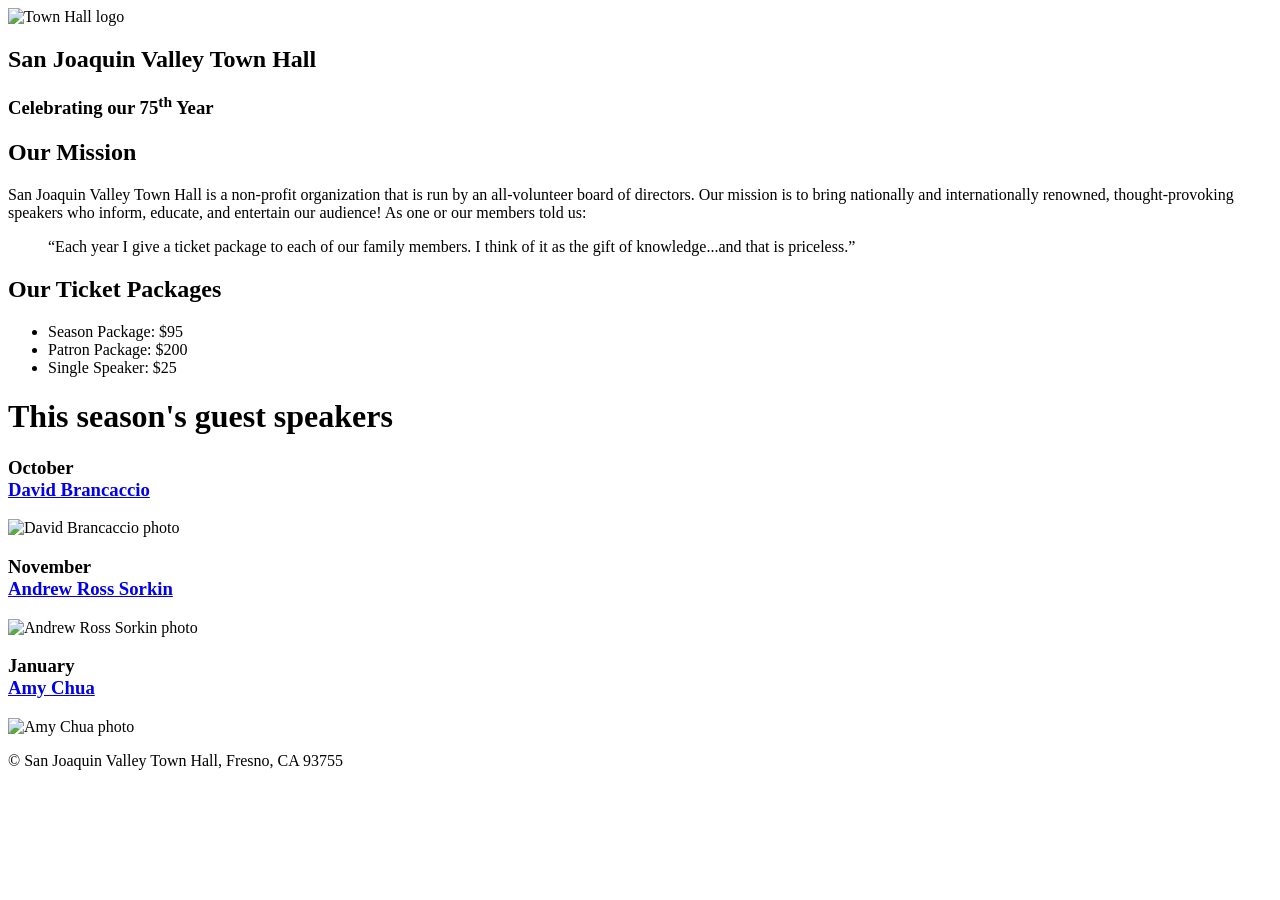
==== index.html @ d705c78d "Add files via upload" ====
<!DOCTYPE html>
<html lang="en">

<head>
	<meta charset="utf-8">
	<title>San Joaquin Valley Town Hall</title>
	<link rel="icon" href="images/favicon.ico">
</head>

<body>
	<header>
		<img src="images/town_hall_logo.gif" alt="Town Hall logo" height="80">
		<h2>San Joaquin Valley Town Hall</h2>
		<h3>Celebrating our 75<sup>th</sup> Year</h3>
	</header>
	<main>
		<h2>Our Mission</h2>
		<p>San Joaquin Valley Town Hall is a non-profit organization that is run by an 
			all-volunteer board of directors. Our mission is to bring nationally and 
			internationally renowned, thought-provoking speakers who inform, educate, 
			and entertain our audience! As one or our members told us:</p>
		<blockquote>&ldquo;Each year I give a ticket package to each of our family members. 
			I think of it as the gift of knowledge...and that is priceless.&rdquo;</blockquote>

		<h2>Our Ticket Packages</h2>
		<ul>
			<li>Season Package: $95</li>
			<li>Patron Package: $200</li>
			<li>Single Speaker: $25</li>
		</ul>

		<h1>This season's guest speakers</h1>
		<h3>October<br><a href="speakers/brancaccio.html">David Brancaccio</a></h3>
		<img src="images/brancaccio75.jpg" alt="David Brancaccio photo">
		<h3>November<br><a href="speakers/sorkin.html">Andrew Ross Sorkin</a></h3>
		<img src="images/sorkin75.jpg" alt="Andrew Ross Sorkin photo">
		<h3>January<br><a href="speakers/chua.html">Amy Chua</a></h3>
		<img src="images/chua75.jpg" alt="Amy Chua photo">
	</main>
	<footer>
		<p>&copy; San Joaquin Valley Town Hall, Fresno, CA 93755</p>
	</footer>
</body>
</html>
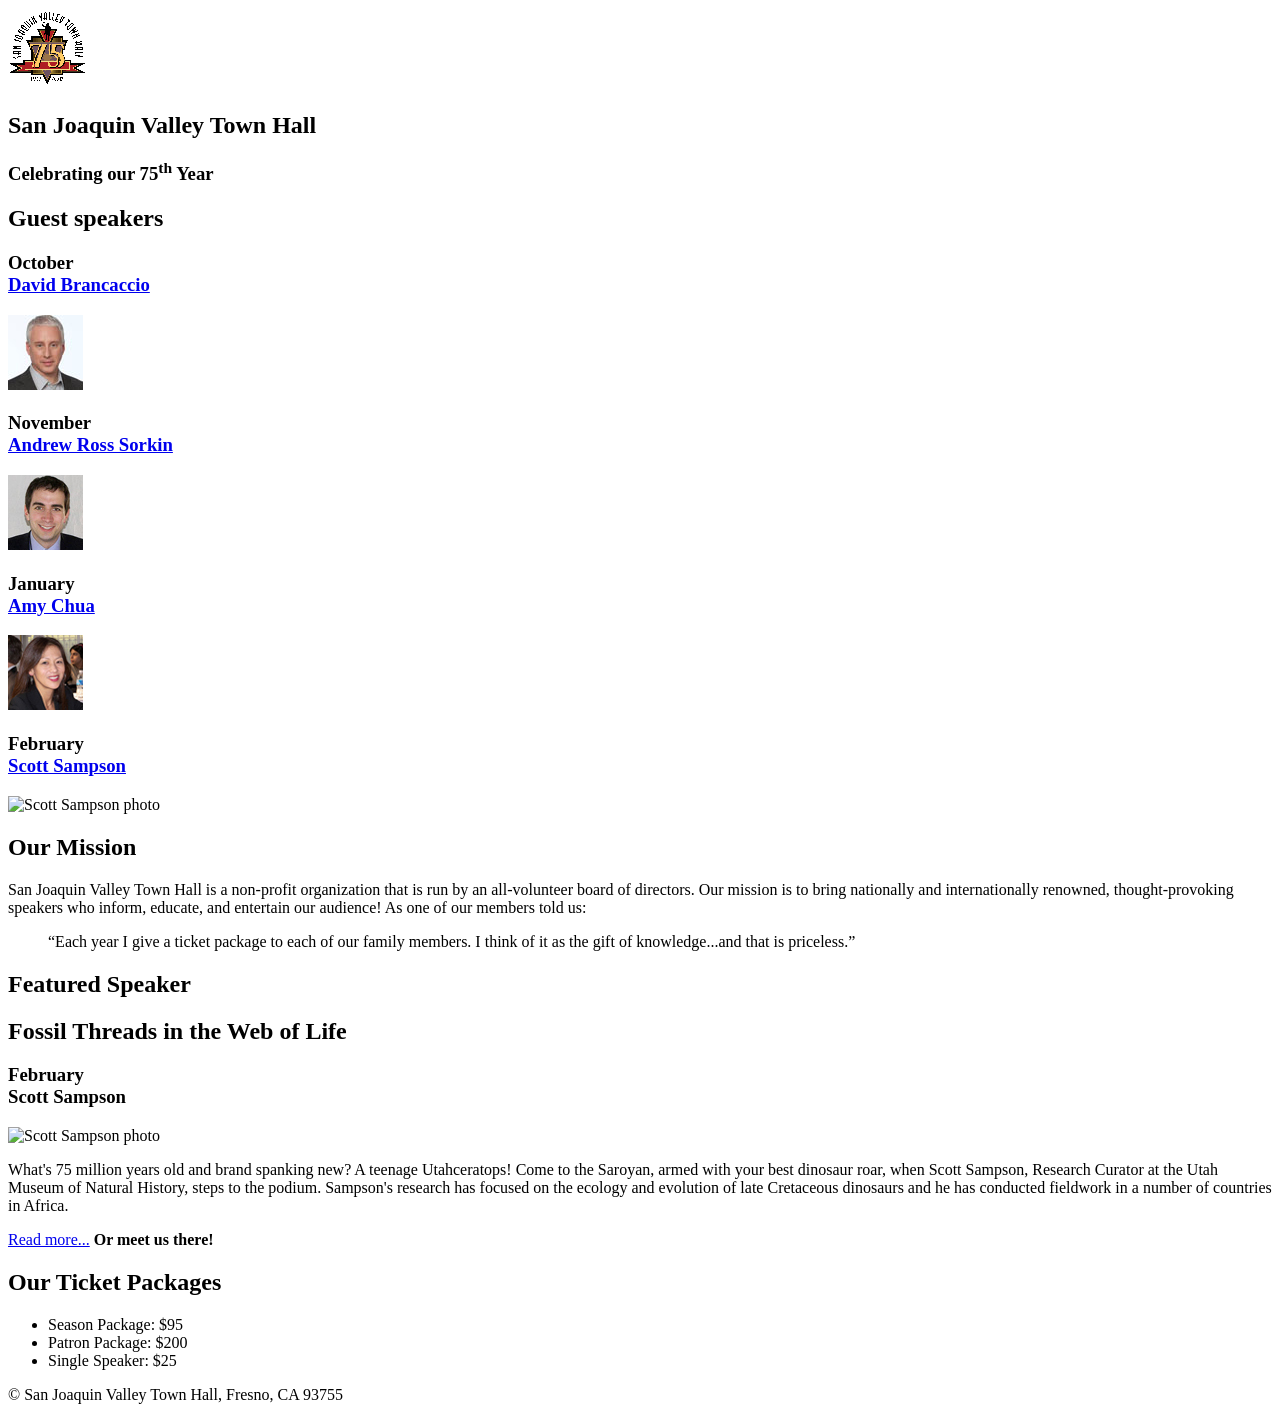
==== commit 3be1359b: "Enhance index.html with responsive design and features Added viewport meta tag for responsive design" ====
--- a/index.html
+++ b/index.html
@@ -3,42 +3,64 @@
 
 <head>
 	<meta charset="utf-8">
+	<meta name="viewport" content="width=device-width, initial-scale=1">
 	<title>San Joaquin Valley Town Hall</title>
-	<link rel="icon" href="images/favicon.ico">
+	<link rel="icon" href="./images/favicon.ico">
+	<link rel="stylesheet" href="./styles/main.css">
 </head>
 
 <body>
 	<header>
-		<img src="images/town_hall_logo.gif" alt="Town Hall logo" height="80">
+		<img src="./images/town_hall_logo.gif" alt="Town Hall logo">
 		<h2>San Joaquin Valley Town Hall</h2>
 		<h3>Celebrating our 75<sup>th</sup> Year</h3>
 	</header>
 	<main>
-		<h2>Our Mission</h2>
-		<p>San Joaquin Valley Town Hall is a non-profit organization that is run by an 
-			all-volunteer board of directors. Our mission is to bring nationally and 
-			internationally renowned, thought-provoking speakers who inform, educate, 
-			and entertain our audience! As one or our members told us:</p>
-		<blockquote>&ldquo;Each year I give a ticket package to each of our family members. 
-			I think of it as the gift of knowledge...and that is priceless.&rdquo;</blockquote>
+		<aside>
+			<h2>Guest speakers</h2>
+			<h3>October<br><a href="./speakers/brancaccio.html">David Brancaccio</a></h3>
+			<img src="./images/brancaccio75.jpg" alt="David Brancaccio photo">
+			<h3>November<br><a href="./speakers/sorkin.html">Andrew Ross Sorkin</a></h3>
+			<img src="./images/sorkin75.jpg" alt="Andrew Ross Sorkin photo">
+			<h3>January<br><a href="./speakers/chua.html">Amy Chua</a></h3>
+			<img src="./images/chua75.jpg" alt="Amy Chua photo">
+			<h3>February<br><a href="./speakers/sampson.html">Scott Sampson</a></h3>
+			<img src="./images/sampson75.jpg" alt="Scott Sampson photo">
+		</aside>
+		<section>
+			<h2>Our Mission</h2>
+			<p>San Joaquin Valley Town Hall is a non-profit organization that is run by an 
+				all-volunteer board of directors. Our mission is to bring nationally and 
+				internationally renowned, thought-provoking speakers who inform, educate, 
+				and entertain our audience! As one of our members told us:</p>
+			<blockquote>&ldquo;Each year I give a ticket package to each of our family members. 
+				I think of it as the gift of knowledge...and that is priceless.&rdquo;</blockquote>
 
-		<h2>Our Ticket Packages</h2>
-		<ul>
-			<li>Season Package: $95</li>
-			<li>Patron Package: $200</li>
-			<li>Single Speaker: $25</li>
-		</ul>
+			<h1>Featured Speaker</h1>
+			<article class="featured">
+				<h2>Fossil Threads in the Web of Life</h2>
+				<h3>February<br>Scott Sampson</h3>
+				<img src="./images/sampson250.jpg" alt="Scott Sampson photo">
+				<p>What's 75 million years old and brand spanking new? A teenage 
+					Utahceratops! Come to the Saroyan, armed with your best dinosaur roar, 
+					when Scott Sampson, Research Curator at the Utah Museum of Natural 
+					History, steps to the podium. Sampson's research has focused on the 
+					ecology and evolution of late Cretaceous dinosaurs and he has conducted 
+					fieldwork in a number of countries in Africa.</p>
+				<p><a href="./speakers/sampson.html">Read more...</a> <b>Or meet us there!</b></p>
+			</article>
 
-		<h1>This season's guest speakers</h1>
-		<h3>October<br><a href="speakers/brancaccio.html">David Brancaccio</a></h3>
-		<img src="images/brancaccio75.jpg" alt="David Brancaccio photo">
-		<h3>November<br><a href="speakers/sorkin.html">Andrew Ross Sorkin</a></h3>
-		<img src="images/sorkin75.jpg" alt="Andrew Ross Sorkin photo">
-		<h3>January<br><a href="speakers/chua.html">Amy Chua</a></h3>
-		<img src="images/chua75.jpg" alt="Amy Chua photo">
+			<h2>Our Ticket Packages</h2>
+			<ul>
+				<li>Season Package: $95</li>
+				<li>Patron Package: $200</li>
+				<li>Single Speaker: $25</li>
+			</ul>
+		</section>
 	</main>
 	<footer>
 		<p>&copy; San Joaquin Valley Town Hall, Fresno, CA 93755</p>
 	</footer>
 </body>
+
 </html>
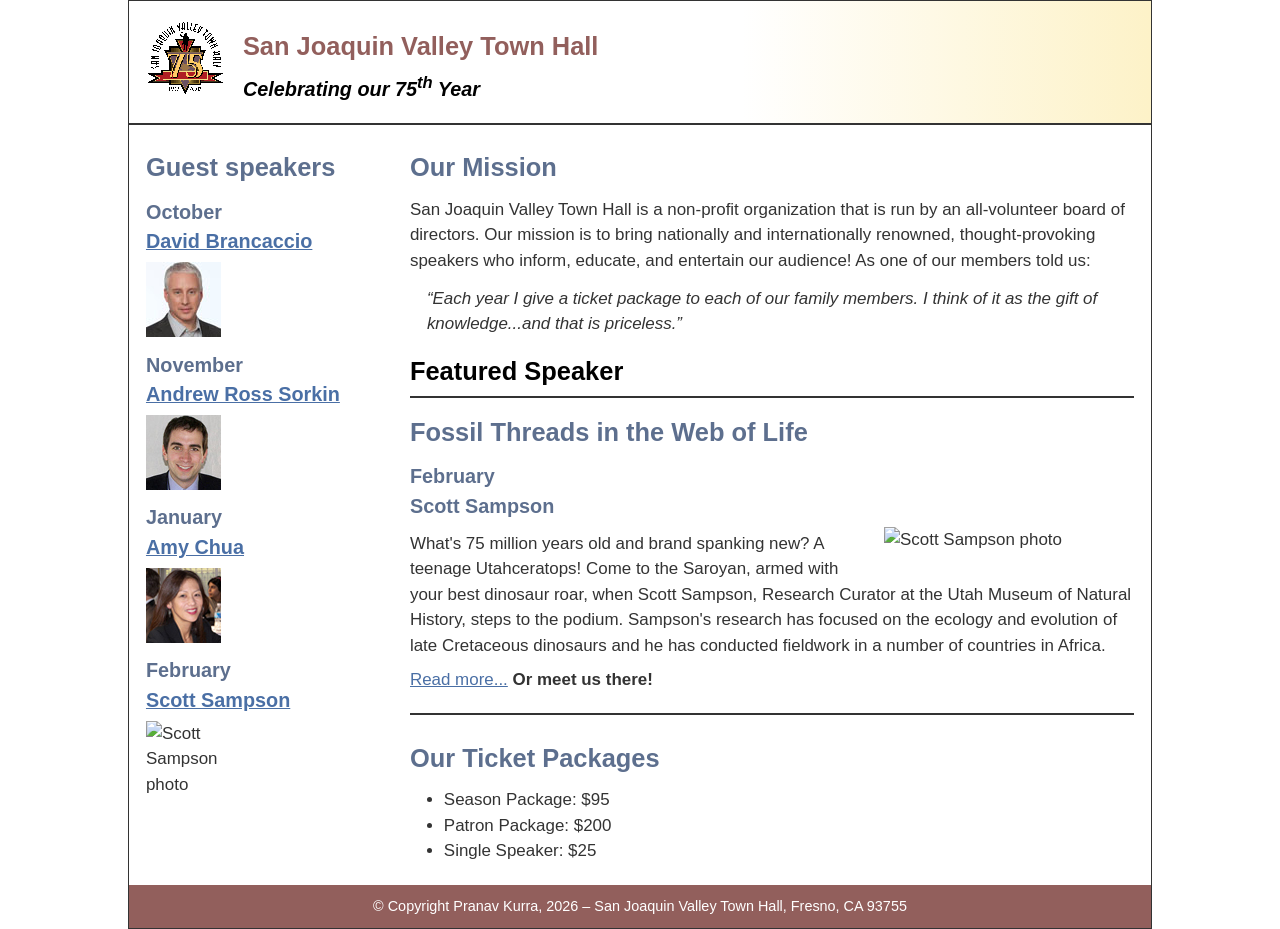
==== commit a29b07a0: "Fix HTML encoding issues in index.html" ====
--- a/index.html
+++ b/index.html
@@ -59,7 +59,7 @@
 		</section>
 	</main>
 	<footer>
-		<p>&copy; San Joaquin Valley Town Hall, Fresno, CA 93755</p>
+		<p>&copy; Copyright Pranav Kurra, 2026 &ndash; San Joaquin Valley Town Hall, Fresno, CA 93755</p>
 	</footer>
 </body>
 
--- a/styles/main.css
+++ b/styles/main.css
@@ -0,0 +1,117 @@
+:root {
+	--accent-color: #925f5c;
+	--heading-color: #5d6f8e;
+	--text-color: #333;
+}
+
+* { box-sizing: border-box; }
+
+body {
+	font-family: Arial, Helvetica, sans-serif;
+	color: var(--text-color);
+	background-color: white;
+	width: 80%;
+	max-width: 1024px;
+	margin: 0 auto;
+	font-size: calc(90% + .2vw);
+	line-height: 1.5;
+	border: 1px solid #333;
+}
+
+h1, h2, h3, p, ul {
+	margin: 0;
+	padding: .25em 0;
+}
+
+h1, h2, h3 { color: var(--heading-color); }
+
+a { color: #4a6fa5; }
+
+/* Header */
+header {
+	background: linear-gradient(to right, white 60%, #fdf2c8);
+	border-bottom: 2px solid #333;
+	padding: 1em;
+	line-height: 1.2;
+
+	img {
+		float: left;
+		min-width: 40px;
+		max-width: 80px;
+		width: 100%;
+		margin-right: 1em;
+	}
+	h2 { color: var(--accent-color); font-size: 150%; padding-top: .5em; }
+	h3 { font-style: italic; color: black; }
+}
+
+/* 2-column layout */
+main {
+	display: flex;
+	padding: 1em;
+
+	aside {
+		flex-basis: 25%;
+		padding-right: 1em;
+
+		img {
+			display: block;
+			min-width: 40px;
+			max-width: 75px;
+			width: 100%;
+			margin-bottom: .5em;
+		}
+	}
+
+	section {
+		flex-basis: 75%;
+		padding-left: 1em;
+
+		img {
+			float: right;
+			margin: 0 0 .5em 1em;
+		}
+
+		h1 {
+			font-size: 150%;
+			color: black;
+		}
+	}
+}
+
+blockquote {
+	margin: .5em 1em;
+	font-style: italic;
+}
+
+/* Featured speaker */
+.featured {
+	border-top: 2px solid #333;
+	border-bottom: 2px solid #333;
+	padding: .5em 0 1em;
+	margin-bottom: 1em;
+	overflow: auto;   /* contains the floated image */
+
+	img {
+		min-width: 100px;
+		max-width: 250px;
+		width: 40%;
+	}
+}
+
+ul { padding-left: 2em; }
+
+/* Footer */
+footer {
+	background-color: var(--accent-color);
+	color: white;
+	text-align: center;
+	font-size: 85%;
+	padding: .5em;
+}
+
+.speaker {
+	h1 { color: var(--accent-color); }
+	h2 { color: black; }
+	p  { padding-top: .5em; padding-bottom: .5em; }
+}
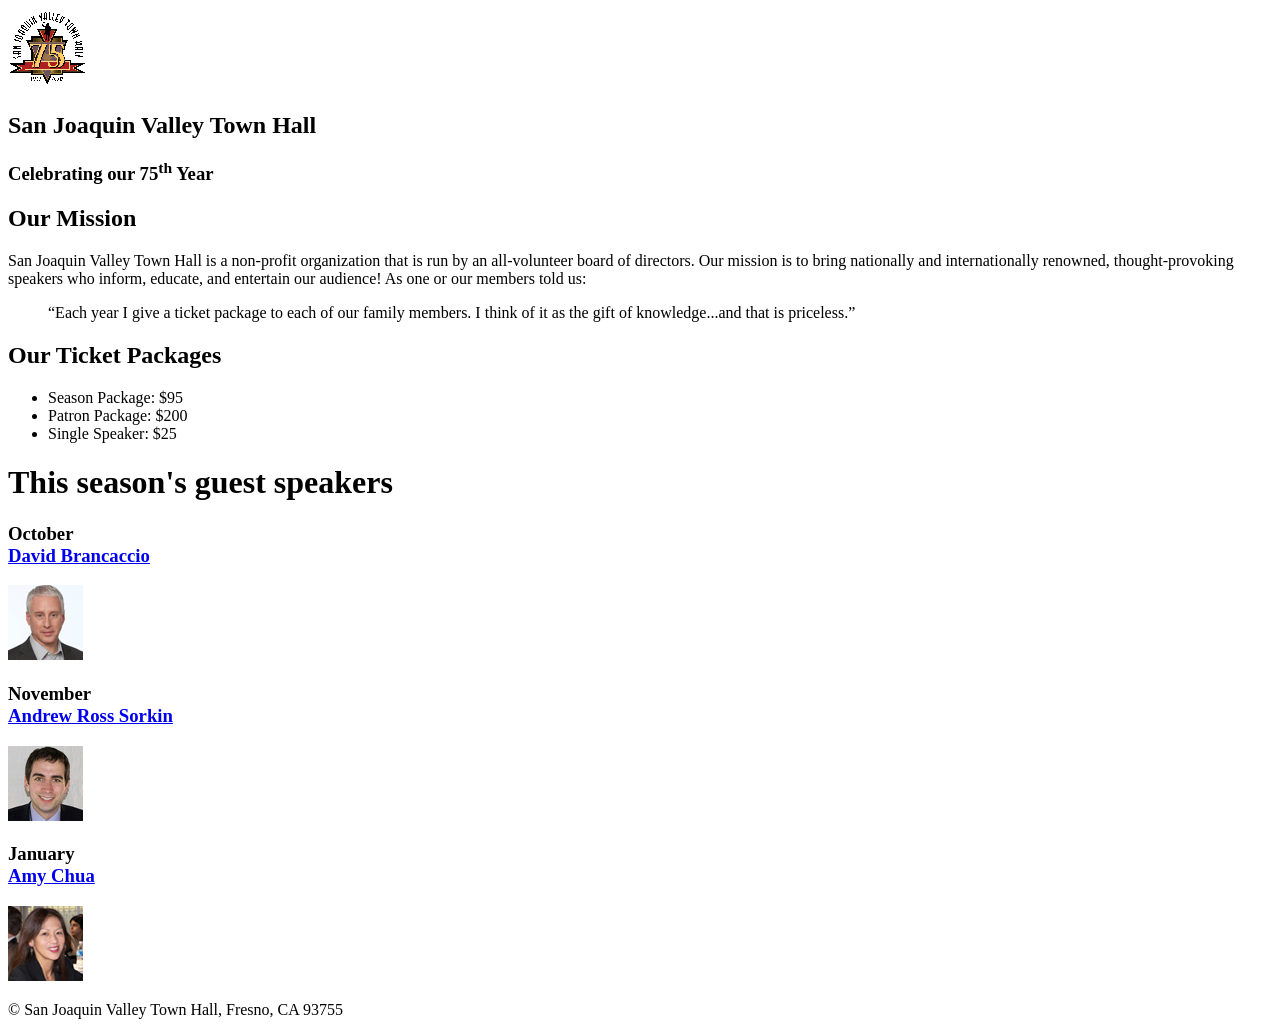
==== commit 9e3b4747: "Refactor index.html for improved structure and clarity Removed unnecessary elements and updated stru" ====
--- a/index.html
+++ b/index.html
@@ -3,64 +3,42 @@
 
 <head>
 	<meta charset="utf-8">
-	<meta name="viewport" content="width=device-width, initial-scale=1">
 	<title>San Joaquin Valley Town Hall</title>
-	<link rel="icon" href="./images/favicon.ico">
-	<link rel="stylesheet" href="./styles/main.css">
+	<link rel="icon" href="images/favicon.ico">
 </head>
 
 <body>
 	<header>
-		<img src="./images/town_hall_logo.gif" alt="Town Hall logo">
+		<img src="images/town_hall_logo.gif" alt="Town Hall logo" height="80">
 		<h2>San Joaquin Valley Town Hall</h2>
 		<h3>Celebrating our 75<sup>th</sup> Year</h3>
 	</header>
 	<main>
-		<aside>
-			<h2>Guest speakers</h2>
-			<h3>October<br><a href="./speakers/brancaccio.html">David Brancaccio</a></h3>
-			<img src="./images/brancaccio75.jpg" alt="David Brancaccio photo">
-			<h3>November<br><a href="./speakers/sorkin.html">Andrew Ross Sorkin</a></h3>
-			<img src="./images/sorkin75.jpg" alt="Andrew Ross Sorkin photo">
-			<h3>January<br><a href="./speakers/chua.html">Amy Chua</a></h3>
-			<img src="./images/chua75.jpg" alt="Amy Chua photo">
-			<h3>February<br><a href="./speakers/sampson.html">Scott Sampson</a></h3>
-			<img src="./images/sampson75.jpg" alt="Scott Sampson photo">
-		</aside>
-		<section>
-			<h2>Our Mission</h2>
-			<p>San Joaquin Valley Town Hall is a non-profit organization that is run by an 
-				all-volunteer board of directors. Our mission is to bring nationally and 
-				internationally renowned, thought-provoking speakers who inform, educate, 
-				and entertain our audience! As one of our members told us:</p>
-			<blockquote>&ldquo;Each year I give a ticket package to each of our family members. 
-				I think of it as the gift of knowledge...and that is priceless.&rdquo;</blockquote>
+		<h2>Our Mission</h2>
+		<p>San Joaquin Valley Town Hall is a non-profit organization that is run by an 
+			all-volunteer board of directors. Our mission is to bring nationally and 
+			internationally renowned, thought-provoking speakers who inform, educate, 
+			and entertain our audience! As one or our members told us:</p>
+		<blockquote>&ldquo;Each year I give a ticket package to each of our family members. 
+			I think of it as the gift of knowledge...and that is priceless.&rdquo;</blockquote>
 
-			<h1>Featured Speaker</h1>
-			<article class="featured">
-				<h2>Fossil Threads in the Web of Life</h2>
-				<h3>February<br>Scott Sampson</h3>
-				<img src="./images/sampson250.jpg" alt="Scott Sampson photo">
-				<p>What's 75 million years old and brand spanking new? A teenage 
-					Utahceratops! Come to the Saroyan, armed with your best dinosaur roar, 
-					when Scott Sampson, Research Curator at the Utah Museum of Natural 
-					History, steps to the podium. Sampson's research has focused on the 
-					ecology and evolution of late Cretaceous dinosaurs and he has conducted 
-					fieldwork in a number of countries in Africa.</p>
-				<p><a href="./speakers/sampson.html">Read more...</a> <b>Or meet us there!</b></p>
-			</article>
+		<h2>Our Ticket Packages</h2>
+		<ul>
+			<li>Season Package: $95</li>
+			<li>Patron Package: $200</li>
+			<li>Single Speaker: $25</li>
+		</ul>
 
-			<h2>Our Ticket Packages</h2>
-			<ul>
-				<li>Season Package: $95</li>
-				<li>Patron Package: $200</li>
-				<li>Single Speaker: $25</li>
-			</ul>
-		</section>
+		<h1>This season's guest speakers</h1>
+		<h3>October<br><a href="speakers/brancaccio.html">David Brancaccio</a></h3>
+		<img src="images/brancaccio75.jpg" alt="David Brancaccio photo">
+		<h3>November<br><a href="speakers/sorkin.html">Andrew Ross Sorkin</a></h3>
+		<img src="images/sorkin75.jpg" alt="Andrew Ross Sorkin photo">
+		<h3>January<br><a href="speakers/chua.html">Amy Chua</a></h3>
+		<img src="images/chua75.jpg" alt="Amy Chua photo">
 	</main>
 	<footer>
-		<p>&copy; Copyright Pranav Kurra, 2026 &ndash; San Joaquin Valley Town Hall, Fresno, CA 93755</p>
+		<p>&copy; San Joaquin Valley Town Hall, Fresno, CA 93755</p>
 	</footer>
 </body>
-
 </html>
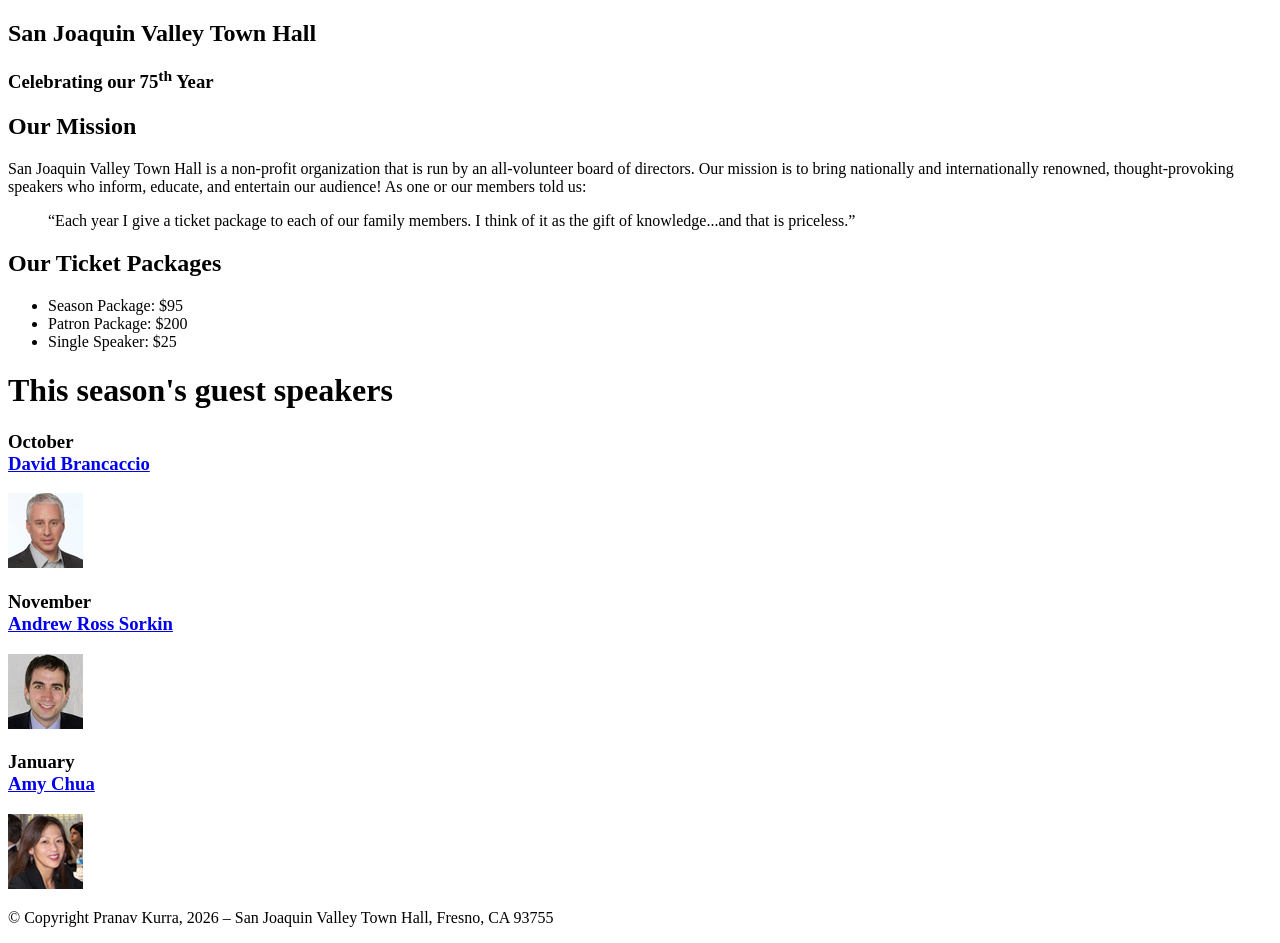
==== commit 4420696f: "Refactor index.html and include main.css Updated HTML structure and added stylesheet link." ====
--- a/index.html
+++ b/index.html
@@ -6,6 +6,8 @@
 	<title>San Joaquin Valley Town Hall</title>
 	<link rel="icon" href="images/favicon.ico">
 </head>
+
+<link rel ="stylesheet" href="./styles/main.css>
 
 <body>
 	<header>
@@ -30,15 +32,15 @@
 		</ul>
 
 		<h1>This season's guest speakers</h1>
-		<h3>October<br><a href="speakers/brancaccio.html">David Brancaccio</a></h3>
-		<img src="images/brancaccio75.jpg" alt="David Brancaccio photo">
-		<h3>November<br><a href="speakers/sorkin.html">Andrew Ross Sorkin</a></h3>
-		<img src="images/sorkin75.jpg" alt="Andrew Ross Sorkin photo">
-		<h3>January<br><a href="speakers/chua.html">Amy Chua</a></h3>
-		<img src="images/chua75.jpg" alt="Amy Chua photo">
+		<h3>October<br><a href="./speakers/brancaccio.html">David Brancaccio</a></h3>
+		<img src="./images/brancaccio75.jpg" alt="David Brancaccio photo">
+		<h3>November<br><a href="./speakers/sorkin.html">Andrew Ross Sorkin</a></h3>
+		<img src="./images/sorkin75.jpg" alt="Andrew Ross Sorkin photo">
+		<h3>January<br><a href="./speakers/chua.html">Amy Chua</a></h3>
+		<img src="./images/chua75.jpg" alt="Amy Chua photo">
 	</main>
 	<footer>
-		<p>&copy; San Joaquin Valley Town Hall, Fresno, CA 93755</p>
+		 <p>&copy; Copyright Pranav Kurra, 2026 &ndash; San Joaquin Valley Town Hall, Fresno, CA 93755</p>
 	</footer>
 </body>
 </html>
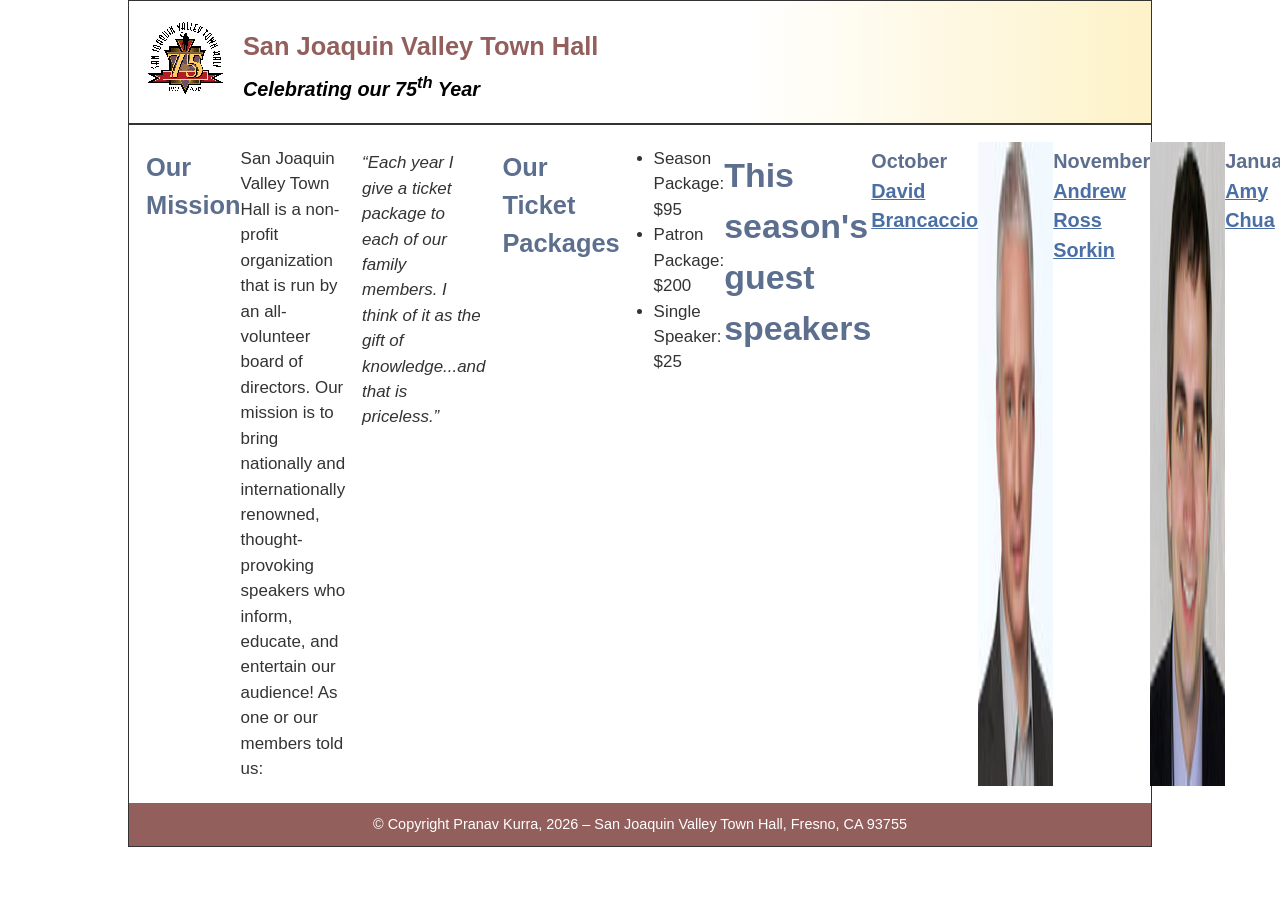
==== commit a1334d7e: "Fix HTML structure and add missing stylesheet link" ====
--- a/index.html
+++ b/index.html
@@ -4,10 +4,11 @@
 <head>
 	<meta charset="utf-8">
 	<title>San Joaquin Valley Town Hall</title>
-	<link rel="icon" href="images/favicon.ico">
+	<link rel="icon" href="./images/favicon.ico">
+	<link rel ="stylesheet" href="./styles/main.css">
 </head>
 
-<link rel ="stylesheet" href="./styles/main.css>
+
 
 <body>
 	<header>
--- a/styles/main.css
+++ b/styles/main.css
@@ -0,0 +1,122 @@
+:root {
+	--accent-color: #925f5c;
+	--heading-color: #5d6f8e;
+	--text-color: #333;
+}
+
+* { box-sizing: border-box; }
+
+body {
+	font-family: Arial, Helvetica, sans-serif;
+	color: var(--text-color);
+	background-color: white;
+	width: 80%;
+	max-width: 1024px;
+	margin: 0 auto;
+	font-size: calc(90% + .2vw);
+	line-height: 1.5;
+	border: 1px solid #333;
+}
+
+h1, h2, h3, p, ul {
+	margin: 0;
+	padding: .25em 0;
+}
+
+h1, h2, h3 { color: var(--heading-color); }
+
+a { color: #4a6fa5; }
+
+/* Header */
+header {
+	background: linear-gradient(to right, white 60%, #fdf2c8);
+	border-bottom: 2px solid #333;
+	padding: 1em;
+	line-height: 1.2;
+
+	img {
+		float: left;
+		min-width: 40px;
+		max-width: 80px;
+		width: 100%;
+		margin-right: 1em;
+	}
+	h2 { color: var(--accent-color); font-size: 150%; padding-top: .5em; }
+	h3 { font-style: italic; color: black; }
+}
+
+/* 2-column layout */
+main {
+	display: flex;
+	padding: 1em;
+
+	aside {
+		flex-basis: 25%;
+		padding-right: 1em;
+
+		img {
+			display: block;
+			min-width: 40px;
+			max-width: 75px;
+			width: 100%;
+			margin-bottom: .5em;
+		}
+	}
+
+	section {
+		flex-basis: 75%;
+		padding-left: 1em;
+
+		img {
+			float: right;
+			margin: 0 0 .5em 1em;
+		}
+
+		h1 {
+			font-size: 150%;
+			color: black;
+		}
+	}
+}
+
+blockquote {
+	margin: .5em 1em;
+	font-style: italic;
+}
+
+/* Featured speaker */
+.featured {
+	border-top: 2px solid #333;
+	border-bottom: 2px solid #333;
+	padding: .5em 0 1em;
+	margin-bottom: 1em;
+	overflow: auto;   /* contains the floated image */
+
+	img {
+		min-width: 100px;
+		max-width: 250px;
+		width: 40%;
+	}
+}
+
+ul { padding-left: 2em; }
+
+/* Footer */
+footer {
+	background-color: var(--accent-color);
+	color: white;
+	text-align: center;
+	font-size: 85%;
+	padding: .5em;
+}
+
+.speaker {
+	h1 { color: var(--accent-color); }
+	h2 { color: black; }
+	p  { padding-top: .5em; padding-bottom: .5em; }
+}
+
+a:hover,
+a:focus {
+	font-style: italic;
+}
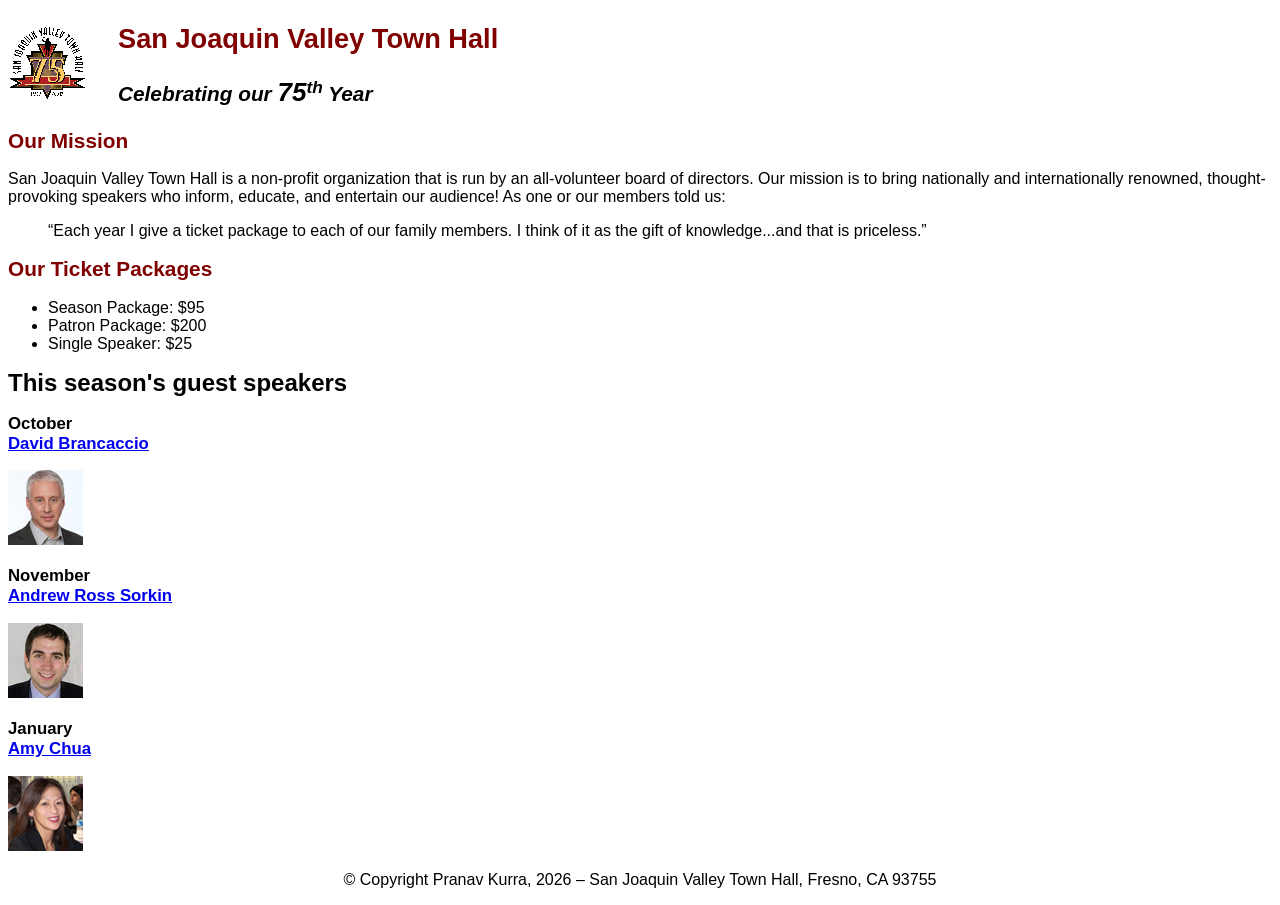
==== commit 4f95cc59: "Refactor index.html with improved formatting Updated the HTML structure and added an emphasis tag fo" ====
--- a/index.html
+++ b/index.html
@@ -14,7 +14,7 @@
 	<header>
 		<img src="images/town_hall_logo.gif" alt="Town Hall logo" height="80">
 		<h2>San Joaquin Valley Town Hall</h2>
-		<h3>Celebrating our 75<sup>th</sup> Year</h3>
+		<h3>Celebrating our <em class="large">75</em><sup>th</sup> Year</h3>
 	</header>
 	<main>
 		<h2>Our Mission</h2>
--- a/styles/main.css
+++ b/styles/main.css
@@ -1,122 +1,56 @@
 :root {
-	--accent-color: #925f5c;
-	--heading-color: #5d6f8e;
-	--text-color: #333;
+	--accent-color: #800000;
 }
-
-* { box-sizing: border-box; }
 
 body {
 	font-family: Arial, Helvetica, sans-serif;
-	color: var(--text-color);
-	background-color: white;
-	width: 80%;
-	max-width: 1024px;
-	margin: 0 auto;
-	font-size: calc(90% + .2vw);
-	line-height: 1.5;
-	border: 1px solid #333;
+	font-size: 100%;
 }
 
-h1, h2, h3, p, ul {
-	margin: 0;
-	padding: .25em 0;
+a:focus,
+a:hover {
+	font-style: italic;
+	color: var(--accent-color);
 }
 
-h1, h2, h3 { color: var(--heading-color); }
+h1 {
+	font-size: 150%;
+}
 
-a { color: #4a6fa5; }
+h2 {
+	font-size: 130%;
+	color: var(--accent-color);
+}
 
-/* Header */
+h3 {
+	font-size: 105%;
+}
+
 header {
-	background: linear-gradient(to right, white 60%, #fdf2c8);
-	border-bottom: 2px solid #333;
-	padding: 1em;
-	line-height: 1.2;
-
+	h2 {
+		font-size: 170%;
+		text-indent: 30px;
+	}
+	h3 {
+		font-size: 130%;
+		font-style: italic;
+		text-indent: 30px;
+	}
 	img {
 		float: left;
-		min-width: 40px;
-		max-width: 80px;
-		width: 100%;
-		margin-right: 1em;
-	}
-	h2 { color: var(--accent-color); font-size: 150%; padding-top: .5em; }
-	h3 { font-style: italic; color: black; }
-}
-
-/* 2-column layout */
-main {
-	display: flex;
-	padding: 1em;
-
-	aside {
-		flex-basis: 25%;
-		padding-right: 1em;
-
-		img {
-			display: block;
-			min-width: 40px;
-			max-width: 75px;
-			width: 100%;
-			margin-bottom: .5em;
-		}
-	}
-
-	section {
-		flex-basis: 75%;
-		padding-left: 1em;
-
-		img {
-			float: right;
-			margin: 0 0 .5em 1em;
-		}
-
-		h1 {
-			font-size: 150%;
-			color: black;
-		}
 	}
 }
 
-blockquote {
-	margin: .5em 1em;
-	font-style: italic;
+main {
+	clear: left;
 }
 
-/* Featured speaker */
-.featured {
-	border-top: 2px solid #333;
-	border-bottom: 2px solid #333;
-	padding: .5em 0 1em;
-	margin-bottom: 1em;
-	overflow: auto;   /* contains the floated image */
-
-	img {
-		min-width: 100px;
-		max-width: 250px;
-		width: 40%;
+footer {
+	p {
+		text-align: center;
 	}
 }
 
-ul { padding-left: 2em; }
-
-/* Footer */
-footer {
-	background-color: var(--accent-color);
-	color: white;
-	text-align: center;
-	font-size: 85%;
-	padding: .5em;
+.large {
+	font-size: 125%;
 }
-
-.speaker {
-	h1 { color: var(--accent-color); }
-	h2 { color: black; }
-	p  { padding-top: .5em; padding-bottom: .5em; }
-}
-
-a:hover,
-a:focus {
-	font-style: italic;
-}
